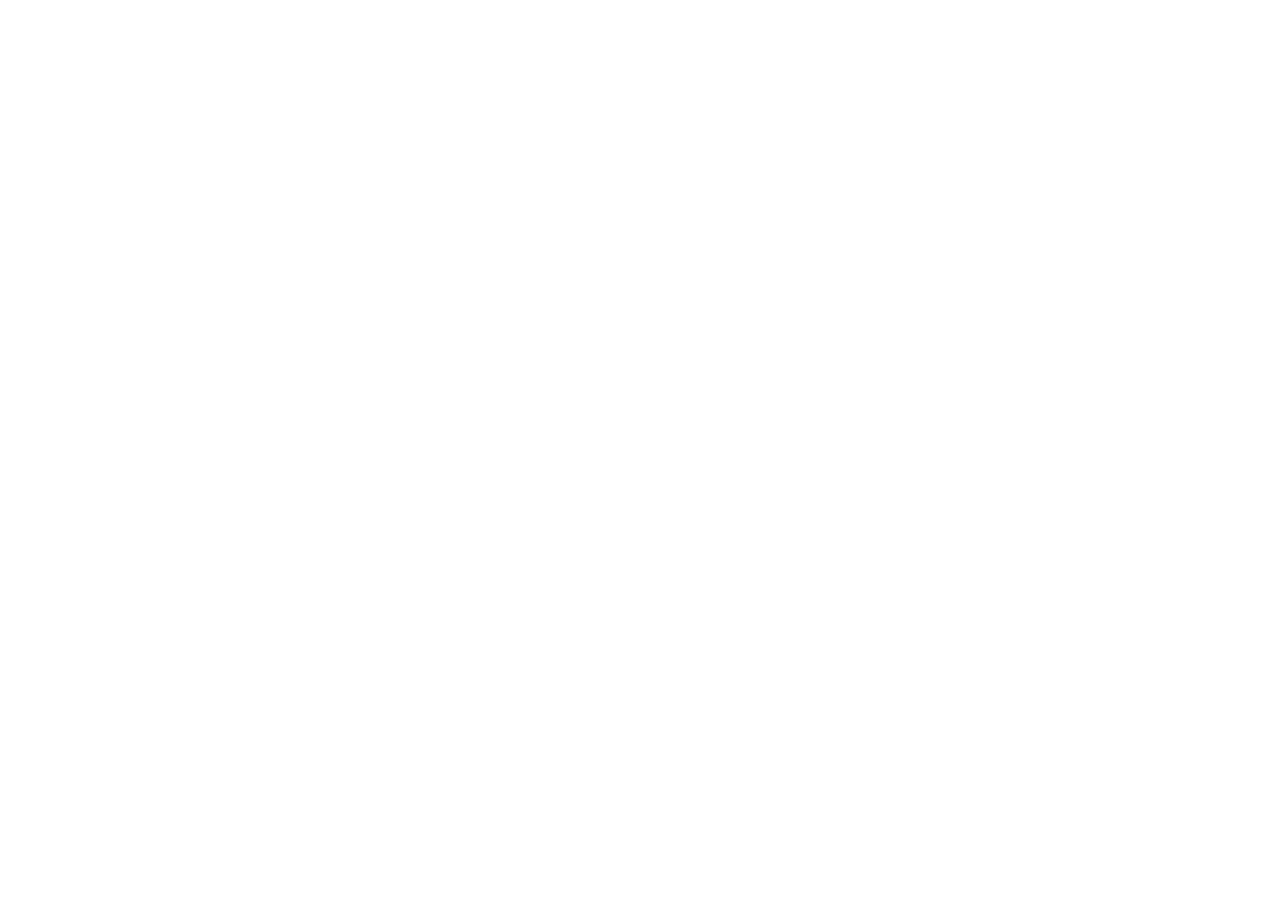
==== index.html @ c43f2c20 "add html and css" ====
<!DOCTYPE html>
<html lang="en">
<head>
    <meta charset="UTF-8">
    <meta name="viewport" content="width=device-width, initial-scale=1.0">
    <title>Document</title>
</head>
<body>
    
</body>
</html>
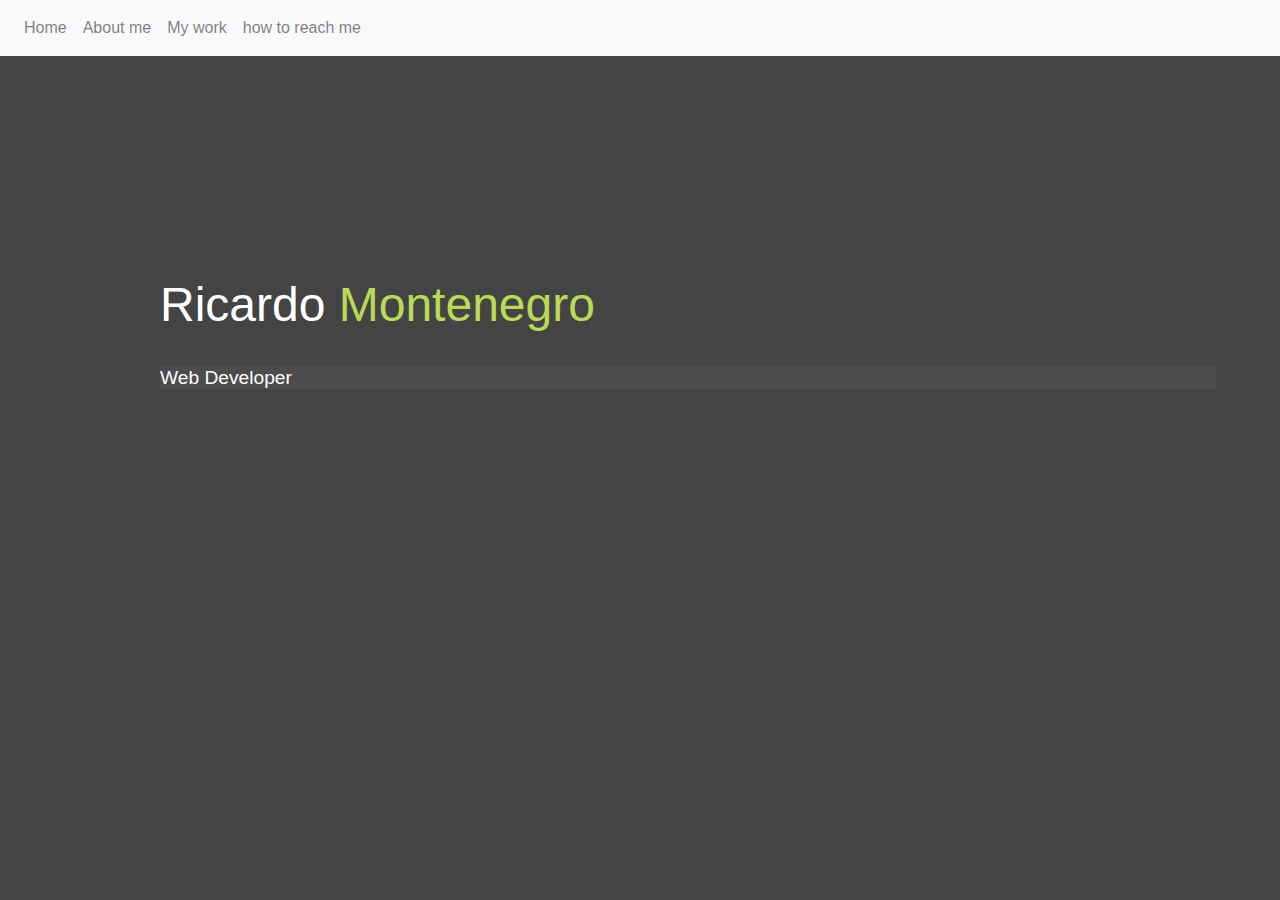
==== commit de57c7bb: "add index main scss variables scss and mixin scss" ====
--- a/index.html
+++ b/index.html
@@ -2,10 +2,49 @@
 <html lang="en">
 <head>
     <meta charset="UTF-8">
-    <meta name="viewport" content="width=device-width, initial-scale=1.0">
-    <title>Document</title>
+		<meta name="viewport" content="width=device-width, initial-scale=1.0">
+		<link rel="stylesheet" href="https://stackpath.bootstrapcdn.com/bootstrap/4.5.2/css/bootstrap.min.css" integrity="sha384-JcKb8q3iqJ61gNV9KGb8thSsNjpSL0n8PARn9HuZOnIxN0hoP+VmmDGMN5t9UJ0Z" crossorigin="anonymous">
+		<link rel="stylesheet" href="https://use.fontawesome.com/releases/v5.14.0/css/all.css" integrity="sha384-HzLeBuhoNPvSl5KYnjx0BT+WB0QEEqLprO+NBkkk5gbc67FTaL7XIGa2w1L0Xbgc" crossorigin="anonymous">
+    <link rel="stylesheet" href="css/nomalizer.css">
+    <link rel="stylesheet" href="css/main.css">
+    <title>Welcome To My Portfolio</title>
 </head>
 <body>
-    
+	<header>
+		<nav class="navbar navbar-expand-lg navbar-light bg-light">
+			<button class="navbar-toggler navbar-toggler-right" type="button" data-toggle="collapse" data-target="#navbarTogglerDemo02">
+				<span class="navbar-toggler-icon"></span>
+			</button>
+			<div class="collapse navbar-collapse" id="navbarTogglerDemo02">
+				<ul class="navbar-nav mr-auto mt-2 mt-md-0">
+						<li class="nav-item">
+								<a class="nav-link" href="#">Home</a>
+						</li>
+						<li class="nav-item">
+								<a class="nav-link" href="#">About me</a>
+						</li>
+						<li class="nav-item">
+								<a class="nav-link" href="#">My work</a>
+						</li>
+						<li class="nav-item">
+								<a class="nav-link" href="#">how to reach me</a>
+						</li>
+				</ul>
+			</div>
+		</nav>
+	</header>
+	<main class="home">
+			<h1 class="lg-heading">Ricardo <span class="text-secundary">Montenegro</span></h1>
+			<h2 class="sm-heading">Web Developer</h2>
+			<div class="icons">
+				<a href="#"><i class="fab fa-twitter fa-2x"></i></a>
+				<a href="#"><i class="fab fa-facebook fa-2x"></i></a>
+				<a href="#"><i class="fab fa-linkedin fa-2x"></i></a>
+				<a href="#"><i class="fab fa-github fa-2x"></i></a>
+			</div>
+	</main>
+	<script src="https://code.jquery.com/jquery-3.5.1.slim.min.js" integrity="sha384-DfXdz2htPH0lsSSs5nCTpuj/zy4C+OGpamoFVy38MVBnE+IbbVYUew+OrCXaRkfj" crossorigin="anonymous"></script>
+	<script src="https://cdn.jsdelivr.net/npm/popper.js@1.16.1/dist/umd/popper.min.js" integrity="sha384-9/reFTGAW83EW2RDu2S0VKaIzap3H66lZH81PoYlFhbGU+6BZp6G7niu735Sk7lN" crossorigin="anonymous"></script>
+	<script src="https://stackpath.bootstrapcdn.com/bootstrap/4.5.2/js/bootstrap.min.js" integrity="sha384-B4gt1jrGC7Jh4AgTPSdUtOBvfO8shuf57BaghqFfPlYxofvL8/KUEfYiJOMMV+rV" crossorigin="anonymous"></script>
 </body>
 </html>--- a/css/nomalizer.css
+++ b/css/nomalizer.css
@@ -0,0 +1,350 @@
+/*! normalize.css v8.0.1 | MIT License | github.com/necolas/normalize.css */
+
+/* Document
+   ========================================================================== */
+
+/**
+ * 1. Correct the line height in all browsers.
+ * 2. Prevent adjustments of font size after orientation changes in iOS.
+ */
+
+ html {
+    line-height: 1.15; /* 1 */
+    -webkit-text-size-adjust: 100%; /* 2 */
+  }
+  
+  /* Sections
+     ========================================================================== */
+  
+  /**
+   * Remove the margin in all browsers.
+   */
+  
+  body {
+    margin: 0;
+  }
+  
+  /**
+   * Render the `main` element consistently in IE.
+   */
+  
+  main {
+    display: block;
+  }
+  
+  /**
+   * Correct the font size and margin on `h1` elements within `section` and
+   * `article` contexts in Chrome, Firefox, and Safari.
+   */
+  
+  h1 {
+    font-size: 2em;
+    margin: 0.67em 0;
+  }
+  
+  /* Grouping content
+     ========================================================================== */
+  
+  /**
+   * 1. Add the correct box sizing in Firefox.
+   * 2. Show the overflow in Edge and IE.
+   */
+  
+  hr {
+    box-sizing: content-box; /* 1 */
+    height: 0; /* 1 */
+    overflow: visible; /* 2 */
+  }
+  
+  /**
+   * 1. Correct the inheritance and scaling of font size in all browsers.
+   * 2. Correct the odd `em` font sizing in all browsers.
+   */
+  
+  pre {
+    font-family: monospace, monospace; /* 1 */
+    font-size: 1em; /* 2 */
+  }
+  
+  /* Text-level semantics
+     ========================================================================== */
+  
+  /**
+   * Remove the gray background on active links in IE 10.
+   */
+  
+  a {
+    background-color: transparent;
+  }
+  
+  /**
+   * 1. Remove the bottom border in Chrome 57-
+   * 2. Add the correct text decoration in Chrome, Edge, IE, Opera, and Safari.
+   */
+  
+  abbr[title] {
+    border-bottom: none; /* 1 */
+    text-decoration: underline; /* 2 */
+    text-decoration: underline dotted; /* 2 */
+  }
+  
+  /**
+   * Add the correct font weight in Chrome, Edge, and Safari.
+   */
+  
+  b,
+  strong {
+    font-weight: bolder;
+  }
+  
+  /**
+   * 1. Correct the inheritance and scaling of font size in all browsers.
+   * 2. Correct the odd `em` font sizing in all browsers.
+   */
+  
+  code,
+  kbd,
+  samp {
+    font-family: monospace, monospace; /* 1 */
+    font-size: 1em; /* 2 */
+  }
+  
+  /**
+   * Add the correct font size in all browsers.
+   */
+  
+  small {
+    font-size: 80%;
+  }
+  
+  /**
+   * Prevent `sub` and `sup` elements from affecting the line height in
+   * all browsers.
+   */
+  
+  sub,
+  sup {
+    font-size: 75%;
+    line-height: 0;
+    position: relative;
+    vertical-align: baseline;
+  }
+  
+  sub {
+    bottom: -0.25em;
+  }
+  
+  sup {
+    top: -0.5em;
+  }
+  
+  /* Embedded content
+     ========================================================================== */
+  
+  /**
+   * Remove the border on images inside links in IE 10.
+   */
+  
+  img {
+    border-style: none;
+  }
+  
+  /* Forms
+     ========================================================================== */
+  
+  /**
+   * 1. Change the font styles in all browsers.
+   * 2. Remove the margin in Firefox and Safari.
+   */
+  
+  button,
+  input,
+  optgroup,
+  select,
+  textarea {
+    font-family: inherit; /* 1 */
+    font-size: 100%; /* 1 */
+    line-height: 1.15; /* 1 */
+    margin: 0; /* 2 */
+  }
+  
+  /**
+   * Show the overflow in IE.
+   * 1. Show the overflow in Edge.
+   */
+  
+  button,
+  input { /* 1 */
+    overflow: visible;
+  }
+  
+  /**
+   * Remove the inheritance of text transform in Edge, Firefox, and IE.
+   * 1. Remove the inheritance of text transform in Firefox.
+   */
+  
+  button,
+  select { /* 1 */
+    text-transform: none;
+  }
+  
+  /**
+   * Correct the inability to style clickable types in iOS and Safari.
+   */
+  
+  button,
+  [type="button"],
+  [type="reset"],
+  [type="submit"] {
+    -webkit-appearance: button;
+  }
+  
+  /**
+   * Remove the inner border and padding in Firefox.
+   */
+  
+  button::-moz-focus-inner,
+  [type="button"]::-moz-focus-inner,
+  [type="reset"]::-moz-focus-inner,
+  [type="submit"]::-moz-focus-inner {
+    border-style: none;
+    padding: 0;
+  }
+  
+  /**
+   * Restore the focus styles unset by the previous rule.
+   */
+  
+  button:-moz-focusring,
+  [type="button"]:-moz-focusring,
+  [type="reset"]:-moz-focusring,
+  [type="submit"]:-moz-focusring {
+    outline: 1px dotted ButtonText;
+  }
+  
+  /**
+   * Correct the padding in Firefox.
+   */
+  
+  fieldset {
+    padding: 0.35em 0.75em 0.625em;
+  }
+  
+  /**
+   * 1. Correct the text wrapping in Edge and IE.
+   * 2. Correct the color inheritance from `fieldset` elements in IE.
+   * 3. Remove the padding so developers are not caught out when they zero out
+   *    `fieldset` elements in all browsers.
+   */
+  
+  legend {
+    box-sizing: border-box; /* 1 */
+    color: inherit; /* 2 */
+    display: table; /* 1 */
+    max-width: 100%; /* 1 */
+    padding: 0; /* 3 */
+    white-space: normal; /* 1 */
+  }
+  
+  /**
+   * Add the correct vertical alignment in Chrome, Firefox, and Opera.
+   */
+  
+  progress {
+    vertical-align: baseline;
+  }
+  
+  /**
+   * Remove the default vertical scrollbar in IE 10+.
+   */
+  
+  textarea {
+    overflow: auto;
+  }
+  
+  /**
+   * 1. Add the correct box sizing in IE 10.
+   * 2. Remove the padding in IE 10.
+   */
+  
+  [type="checkbox"],
+  [type="radio"] {
+    box-sizing: border-box; /* 1 */
+    padding: 0; /* 2 */
+  }
+  
+  /**
+   * Correct the cursor style of increment and decrement buttons in Chrome.
+   */
+  
+  [type="number"]::-webkit-inner-spin-button,
+  [type="number"]::-webkit-outer-spin-button {
+    height: auto;
+  }
+  
+  /**
+   * 1. Correct the odd appearance in Chrome and Safari.
+   * 2. Correct the outline style in Safari.
+   */
+  
+  [type="search"] {
+    -webkit-appearance: textfield; /* 1 */
+    outline-offset: -2px; /* 2 */
+  }
+  
+  /**
+   * Remove the inner padding in Chrome and Safari on macOS.
+   */
+  
+  [type="search"]::-webkit-search-decoration {
+    -webkit-appearance: none;
+  }
+  
+  /**
+   * 1. Correct the inability to style clickable types in iOS and Safari.
+   * 2. Change font properties to `inherit` in Safari.
+   */
+  
+  ::-webkit-file-upload-button {
+    -webkit-appearance: button; /* 1 */
+    font: inherit; /* 2 */
+  }
+  
+  /* Interactive
+     ========================================================================== */
+  
+  /*
+   * Add the correct display in Edge, IE 10+, and Firefox.
+   */
+  
+  details {
+    display: block;
+  }
+  
+  /*
+   * Add the correct display in all browsers.
+   */
+  
+  summary {
+    display: list-item;
+  }
+  
+  /* Misc
+     ========================================================================== */
+  
+  /**
+   * Add the correct display in IE 10+.
+   */
+  
+  template {
+    display: none;
+  }
+  
+  /**
+   * Add the correct display in IE 10.
+   */
+  
+  [hidden] {
+    display: none;
+  }
+  --- a/css/main.css
+++ b/css/main.css
@@ -0,0 +1,72 @@
+* {
+  box-sizing: border-box;
+}
+
+body {
+  background: url(https://cdn.pixabay.com/photo/2016/03/26/13/09/notebook-1280538_960_720.jpg);
+  background-size: cover;
+  background-repeat: no-repeat;
+  background-color: #444;
+  font-family: "Segoe UI", Tahoma, Geneva, Verdana, sans-serif;
+  font-weight: 1.5;
+  height: 100%;
+}
+body:after {
+  content: "";
+  position: absolute;
+  top: 0;
+  right: 0;
+  width: 100%;
+  height: 100%;
+  background-color: rgba(68, 68, 68, 0.7);
+  z-index: -1;
+}
+
+h1,
+h2 {
+  font-weight: 400;
+  color: white;
+}
+h1.lg-heading,
+h2.lg-heading {
+  font-size: 3rem;
+}
+h1.lg-heading span,
+h2.lg-heading span {
+  color: #bada55;
+}
+h1.sm-heading,
+h2.sm-heading {
+  font-size: 1.2rem;
+  margin-bottom: 1.5rem;
+  background: #4c4c4c;
+}
+
+a {
+  color: #fff;
+  text-decoration: none;
+}
+a:hover {
+  color: #bada55;
+  transition: color 0.5s ease-out;
+}
+
+header {
+  position: fixed;
+  top: 0;
+  z-index: 2;
+  width: 100%;
+}
+
+main {
+  margin-left: 6rem;
+  padding: 4rem;
+  height: main primary-size;
+}
+main.home {
+  overflow: hidden;
+  margin-top: 20vh;
+}
+main.home a {
+  padding: 0.4rem;
+}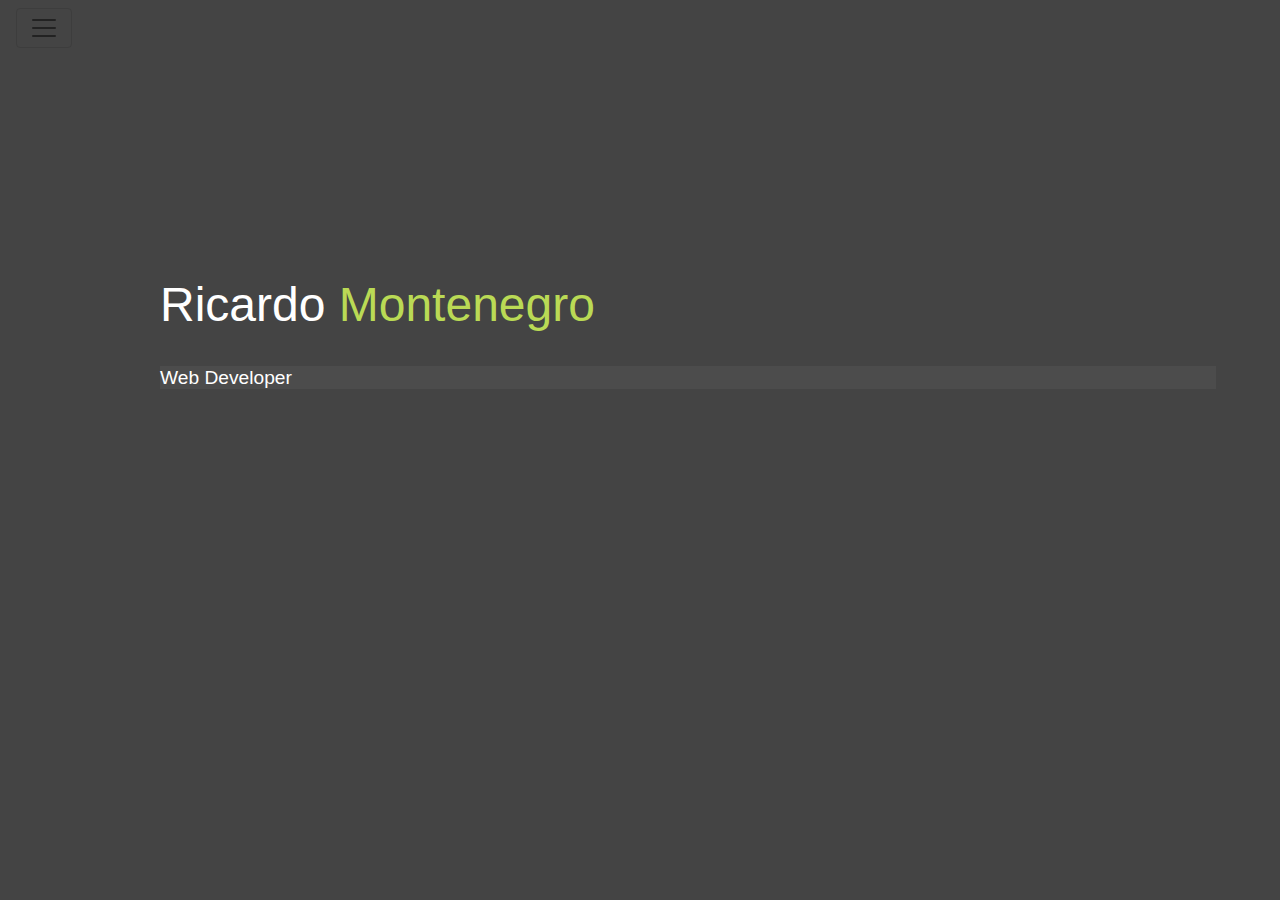
==== commit 49e7c296: "add changes in toggler" ====
--- a/index.html
+++ b/index.html
@@ -11,23 +11,23 @@
 </head>
 <body>
 	<header>
-		<nav class="navbar navbar-expand-lg navbar-light bg-light">
-			<button class="navbar-toggler navbar-toggler-right" type="button" data-toggle="collapse" data-target="#navbarTogglerDemo02">
+		<nav class="navbar navbar-light">
+			<button class="navbar-toggler" type="button" data-toggle="collapse" data-target="#navbarTogglerDemo02">
 				<span class="navbar-toggler-icon"></span>
 			</button>
 			<div class="collapse navbar-collapse" id="navbarTogglerDemo02">
 				<ul class="navbar-nav mr-auto mt-2 mt-md-0">
 						<li class="nav-item">
-								<a class="nav-link" href="#">Home</a>
+								<a class="" href="#">Home</a>
 						</li>
 						<li class="nav-item">
-								<a class="nav-link" href="#">About me</a>
+								<a class="" href="#">About me</a>
 						</li>
 						<li class="nav-item">
-								<a class="nav-link" href="#">My work</a>
+								<a class="" href="#">My work</a>
 						</li>
 						<li class="nav-item">
-								<a class="nav-link" href="#">how to reach me</a>
+								<a class="" href="#">how to reach me</a>
 						</li>
 				</ul>
 			</div>
--- a/css/main.css
+++ b/css/main.css
@@ -43,8 +43,9 @@
 }
 
 a {
+  padding: 0.4rem;
   color: #fff;
-  text-decoration: none;
+  text-decoration: none !important;
 }
 a:hover {
   color: #bada55;
@@ -66,7 +67,4 @@
 main.home {
   overflow: hidden;
   margin-top: 20vh;
-}
-main.home a {
-  padding: 0.4rem;
 }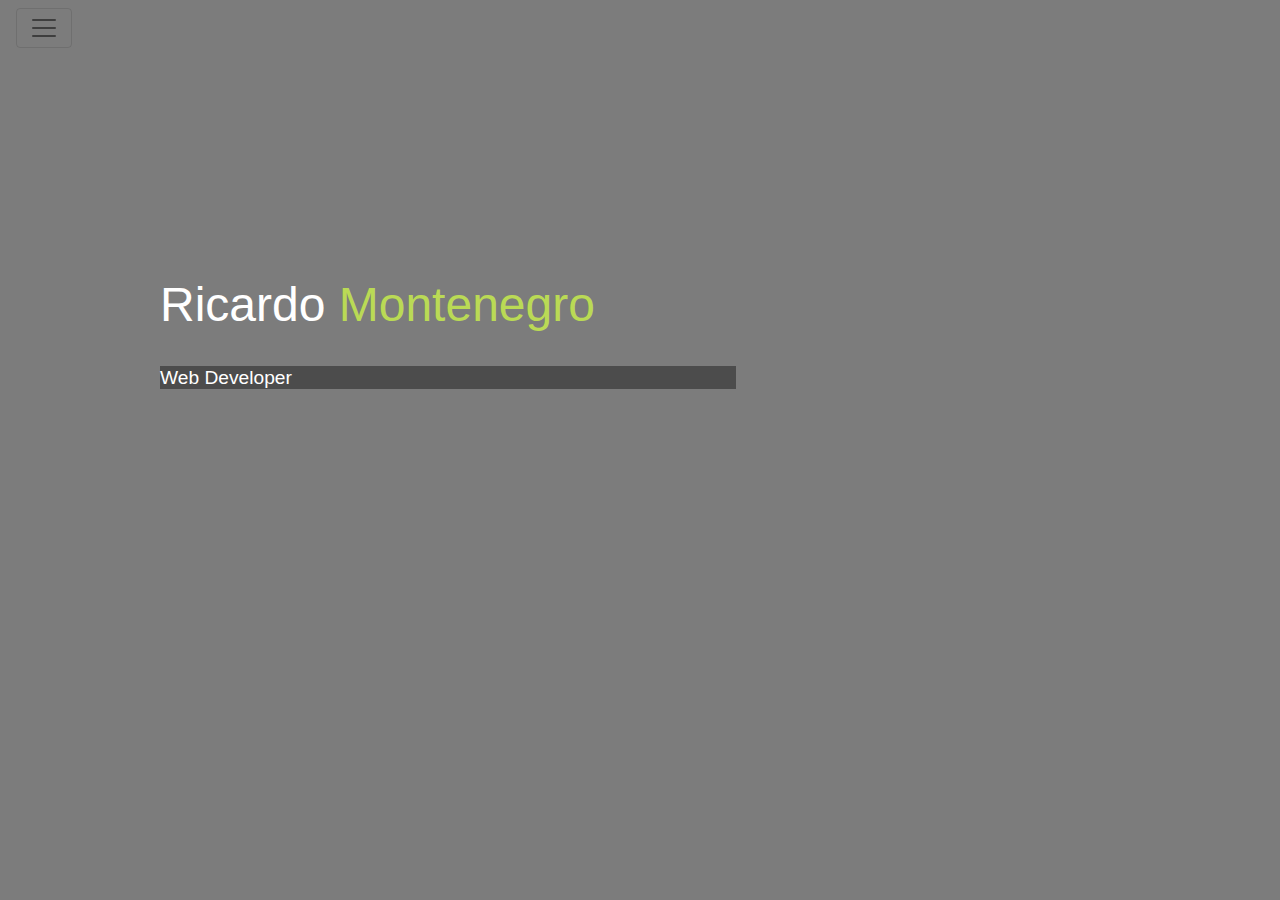
==== commit 4937a22c: "add small media query" ====
--- a/index.html
+++ b/index.html
@@ -10,39 +10,41 @@
     <title>Welcome To My Portfolio</title>
 </head>
 <body>
-	<header>
-		<nav class="navbar navbar-light">
-			<button class="navbar-toggler" type="button" data-toggle="collapse" data-target="#navbarTogglerDemo02">
-				<span class="navbar-toggler-icon"></span>
-			</button>
-			<div class="collapse navbar-collapse" id="navbarTogglerDemo02">
-				<ul class="navbar-nav mr-auto mt-2 mt-md-0">
-						<li class="nav-item">
-								<a class="" href="#">Home</a>
-						</li>
-						<li class="nav-item">
-								<a class="" href="#">About me</a>
-						</li>
-						<li class="nav-item">
-								<a class="" href="#">My work</a>
-						</li>
-						<li class="nav-item">
-								<a class="" href="#">how to reach me</a>
-						</li>
-				</ul>
+		<header>
+			<nav class="navbar navbar-light">
+				<button class="navbar-toggler" type="button" data-toggle="collapse" data-target="#navbarTogglerDemo02">
+					<span class="navbar-toggler-icon"></span>
+				</button>
+				<div class="collapse navbar-collapse" id="navbarTogglerDemo02">
+					<ul class="navbar-nav mr-auto mt-2 mt-md-0">
+							<li class="nav-item">
+									<a class="" href="#">Home</a>
+							</li>
+							<li class="nav-item">
+									<a class="" href="#">About me</a>
+							</li>
+							<li class="nav-item">
+									<a class="" href="#">My work</a>
+							</li>
+							<li class="nav-item">
+									<a class="" href="#">how to reach me</a>
+							</li>
+					</ul>
+				</div>
+			</nav>
+		</header>
+		<main class="home">
+			<div class="container-main">
+				<h1 class="lg-heading">Ricardo <span class="text-secundary">Montenegro</span></h1>
+				<h2 class="sm-heading">Web Developer</h2>
+				<div class="icons">
+					<a href="#"><i class="fab fa-twitter fa-2x"></i></a>
+					<a href="#"><i class="fab fa-facebook fa-2x"></i></a>
+					<a href="#"><i class="fab fa-linkedin fa-2x"></i></a>
+					<a href="#"><i class="fab fa-github fa-2x"></i></a>
+				</div>
 			</div>
-		</nav>
-	</header>
-	<main class="home">
-			<h1 class="lg-heading">Ricardo <span class="text-secundary">Montenegro</span></h1>
-			<h2 class="sm-heading">Web Developer</h2>
-			<div class="icons">
-				<a href="#"><i class="fab fa-twitter fa-2x"></i></a>
-				<a href="#"><i class="fab fa-facebook fa-2x"></i></a>
-				<a href="#"><i class="fab fa-linkedin fa-2x"></i></a>
-				<a href="#"><i class="fab fa-github fa-2x"></i></a>
-			</div>
-	</main>
+		</main>	
 	<script src="https://code.jquery.com/jquery-3.5.1.slim.min.js" integrity="sha384-DfXdz2htPH0lsSSs5nCTpuj/zy4C+OGpamoFVy38MVBnE+IbbVYUew+OrCXaRkfj" crossorigin="anonymous"></script>
 	<script src="https://cdn.jsdelivr.net/npm/popper.js@1.16.1/dist/umd/popper.min.js" integrity="sha384-9/reFTGAW83EW2RDu2S0VKaIzap3H66lZH81PoYlFhbGU+6BZp6G7niu735Sk7lN" crossorigin="anonymous"></script>
 	<script src="https://stackpath.bootstrapcdn.com/bootstrap/4.5.2/js/bootstrap.min.js" integrity="sha384-B4gt1jrGC7Jh4AgTPSdUtOBvfO8shuf57BaghqFfPlYxofvL8/KUEfYiJOMMV+rV" crossorigin="anonymous"></script>
--- a/css/main.css
+++ b/css/main.css
@@ -1,3 +1,18 @@
+@media screen and (max-width: 500px) {
+  main {
+    display: flex;
+    justify-content: space-between;
+    text-align: center;
+    margin-left: 0 !important;
+  }
+
+  .container-main {
+    display: flex;
+    flex-direction: column;
+    align-items: center;
+    justify-content: center;
+  }
+}
 * {
   box-sizing: border-box;
 }
@@ -6,10 +21,10 @@
   background: url(https://cdn.pixabay.com/photo/2016/03/26/13/09/notebook-1280538_960_720.jpg);
   background-size: cover;
   background-repeat: no-repeat;
-  background-color: #444;
+  background-attachment: fixed;
   font-family: "Segoe UI", Tahoma, Geneva, Verdana, sans-serif;
   font-weight: 1.5;
-  height: 100%;
+  overflow: hidden;
 }
 body:after {
   content: "";
@@ -37,6 +52,7 @@
 }
 h1.sm-heading,
 h2.sm-heading {
+  width: 50%;
   font-size: 1.2rem;
   margin-bottom: 1.5rem;
   background: #4c4c4c;
@@ -49,7 +65,7 @@
 }
 a:hover {
   color: #bada55;
-  transition: color 0.5s ease-out;
+  transition: all 0.5s ease-out;
 }
 
 header {
@@ -62,9 +78,14 @@
 main {
   margin-left: 6rem;
   padding: 4rem;
-  height: main primary-size;
+  height: 100%;
+  width: 100%;
 }
 main.home {
   overflow: hidden;
   margin-top: 20vh;
+}
+main.home .container-main {
+  width: 100%;
+  height: 100%;
 }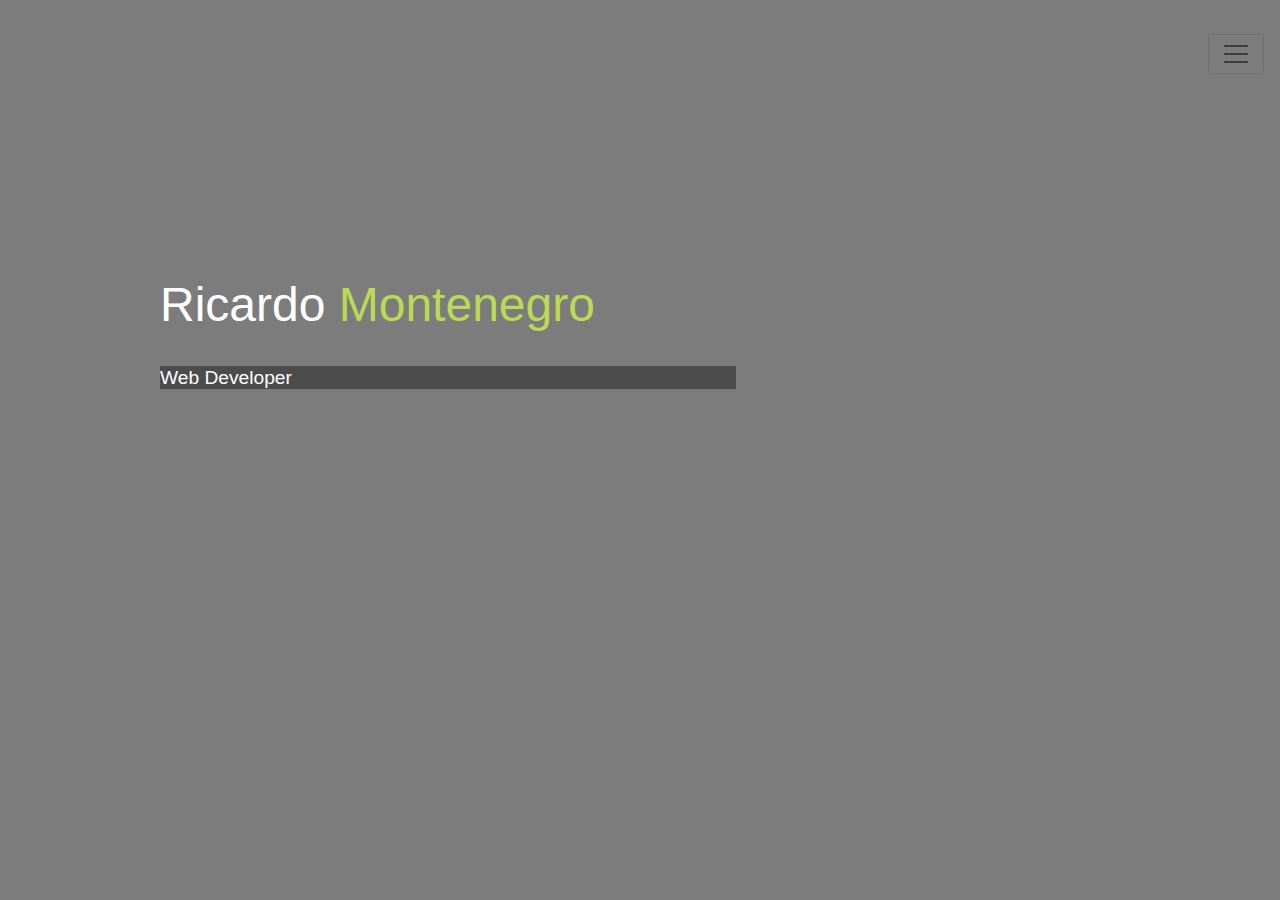
==== commit 15bef837: "add style to about" ====
--- a/index.html
+++ b/index.html
@@ -18,16 +18,16 @@
 				<div class="collapse navbar-collapse" id="navbarTogglerDemo02">
 					<ul class="navbar-nav mr-auto mt-2 mt-md-0">
 							<li class="nav-item">
-									<a class="" href="#">Home</a>
+									<a class="list-item" href="index.html">Home</a>
 							</li>
 							<li class="nav-item">
-									<a class="" href="#">About me</a>
+									<a class="list-item" href="about.html">About me</a>
 							</li>
 							<li class="nav-item">
-									<a class="" href="#">My work</a>
+									<a class="list-item" href="#">My work</a>
 							</li>
 							<li class="nav-item">
-									<a class="" href="#">how to reach me</a>
+									<a class="list-item" href="#">how to reach me</a>
 							</li>
 					</ul>
 				</div>
--- a/css/main.css
+++ b/css/main.css
@@ -1,18 +1,3 @@
-@media screen and (max-width: 500px) {
-  main {
-    display: flex;
-    justify-content: space-between;
-    text-align: center;
-    margin-left: 0 !important;
-  }
-
-  .container-main {
-    display: flex;
-    flex-direction: column;
-    align-items: center;
-    justify-content: center;
-  }
-}
 * {
   box-sizing: border-box;
 }
@@ -74,6 +59,19 @@
   z-index: 2;
   width: 100%;
 }
+header .navbar {
+  justify-content: flex-end;
+  margin-top: 1.6rem;
+}
+header .navbar-nav {
+  align-items: flex-end;
+}
+header .nav-item {
+  font-size: 1rem;
+  font-weight: 600;
+  padding: 0.8rem 0 0 0;
+  text-transform: uppercase;
+}
 
 main {
   margin-left: 6rem;
@@ -88,4 +86,67 @@
 main.home .container-main {
   width: 100%;
   height: 100%;
+}
+
+.container-grid {
+  display: grid;
+  grid-template-areas: "img bio bio" "job1 job2 job3";
+  grid-template-columns: 1fr 1fr 1fr;
+  column-gap: 15px;
+  font-weight: 400;
+  color: #fff;
+}
+.container-grid .img {
+  -ms-grid-row: 1;
+  -ms-grid-column: 1;
+  grid-area: img;
+}
+.container-grid .container-bio {
+  -ms-grid-row: 1;
+  -ms-grid-column: 3;
+  -ms-grid-column-span: 3;
+  display: flex;
+  flex-direction: column;
+  align-items: center;
+  justify-content: center;
+  grid-area: bio;
+  text-align: center;
+  width: 80%;
+  margin-left: 0.6rem;
+}
+.container-grid .job-1 {
+  -ms-grid-row: 2;
+  -ms-grid-column: 1;
+  grid-area: job1;
+}
+.container-grid .job-2 {
+  -ms-grid-row: 2;
+  -ms-grid-column: 3;
+  grid-area: job2;
+}
+.container-grid .job-3 {
+  -ms-grid-row: 2;
+  -ms-grid-column: 5;
+  grid-area: job3;
+}
+
+@media screen and (max-width: 576px) {
+  h1.lg-heading {
+    font-size: 8.3vw;
+  }
+}
+@media screen and (max-width: 768px) {
+  main {
+    display: flex;
+    justify-content: space-between;
+    text-align: center;
+    margin-left: 0;
+  }
+
+  .container-main {
+    display: flex;
+    flex-direction: column;
+    align-items: center;
+    justify-content: center;
+  }
 }